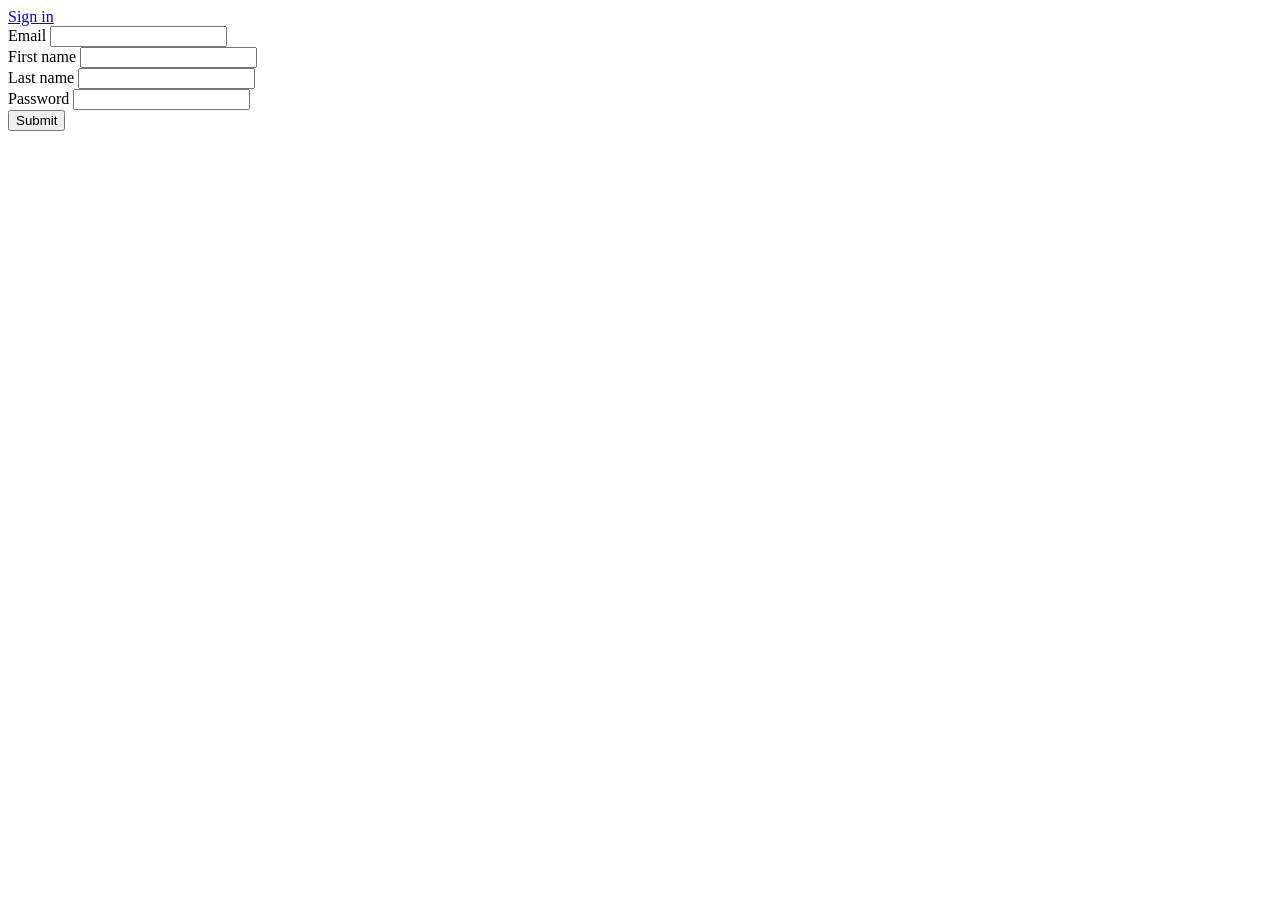
==== formsuccess.html @ 44368f77 "fg" ====
<!DOCTYPE html>
<html lang="en">
<head>
    <meta charset="UTF-8">
    <meta name="viewport" content="width=device-width, initial-scale=1.0">
    <title>Document</title>
    <a href="/signin.html">Sign in</a>
</head>
<body>
    
    <form action="./formsuccess.html">
        <label for ="email">Email</label>
        <input type="email"id="email"name="email"value=""></input><br>
        <label for ="fname">First name</label>
        <input type ="text" id="fname"name="fname"value=""><br>
        <label for ="lname">Last name</label>
        <input type ="text" id="lname"name="lname"value=""><br>
        <label for ="Password">Password</label>
        <input type ="password" id="pasword"name="password"value=""><br>
        <input type="button" value="Submit">
</body>
</html>
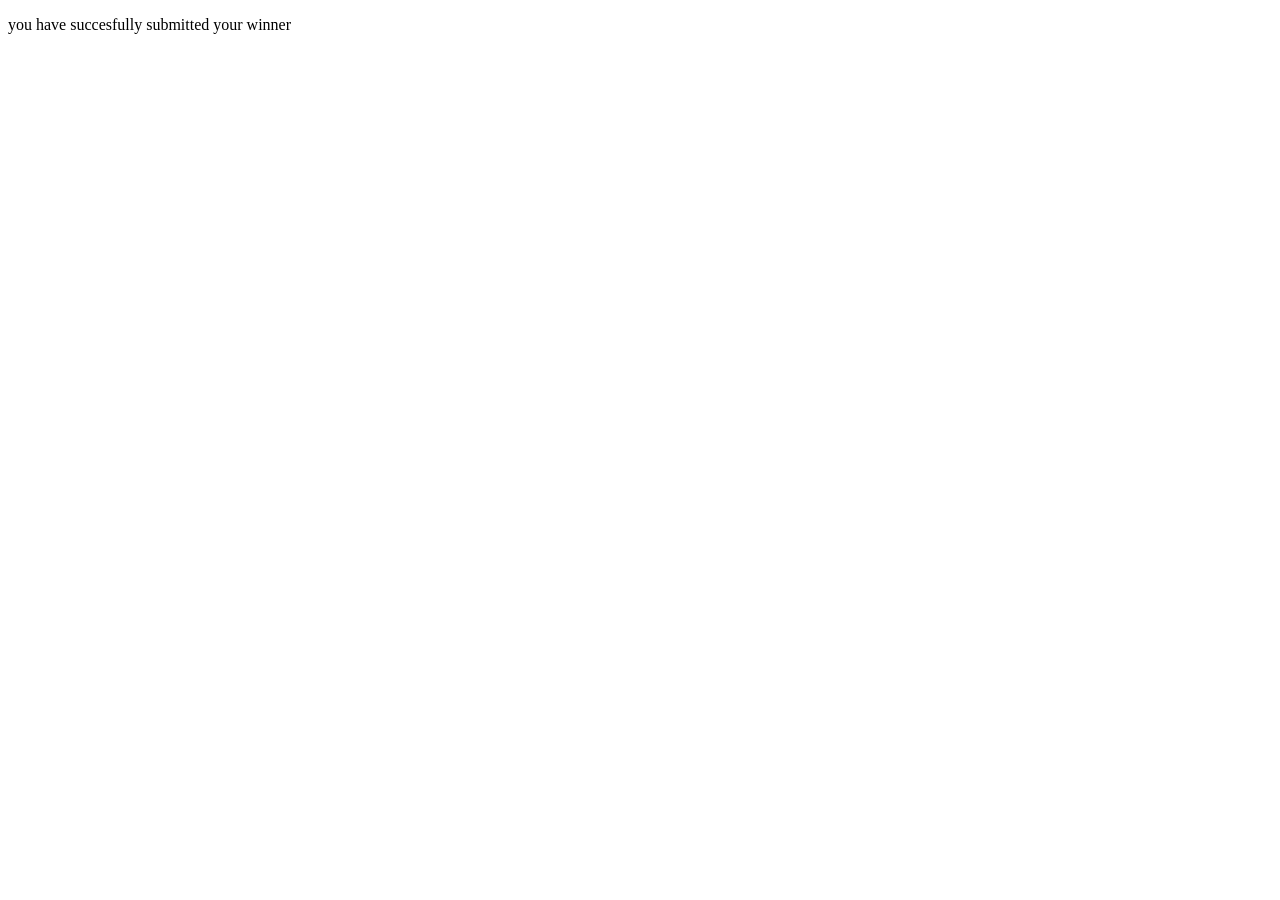
==== commit fb9376fa: "ninth commit" ====
--- a/formsuccess.html
+++ b/formsuccess.html
@@ -4,19 +4,8 @@
     <meta charset="UTF-8">
     <meta name="viewport" content="width=device-width, initial-scale=1.0">
     <title>Document</title>
-    <a href="/signin.html">Sign in</a>
 </head>
 <body>
-    
-    <form action="./formsuccess.html">
-        <label for ="email">Email</label>
-        <input type="email"id="email"name="email"value=""></input><br>
-        <label for ="fname">First name</label>
-        <input type ="text" id="fname"name="fname"value=""><br>
-        <label for ="lname">Last name</label>
-        <input type ="text" id="lname"name="lname"value=""><br>
-        <label for ="Password">Password</label>
-        <input type ="password" id="pasword"name="password"value=""><br>
-        <input type="button" value="Submit">
+    <p>you have succesfully submitted your winner</p>
 </body>
 </html>
